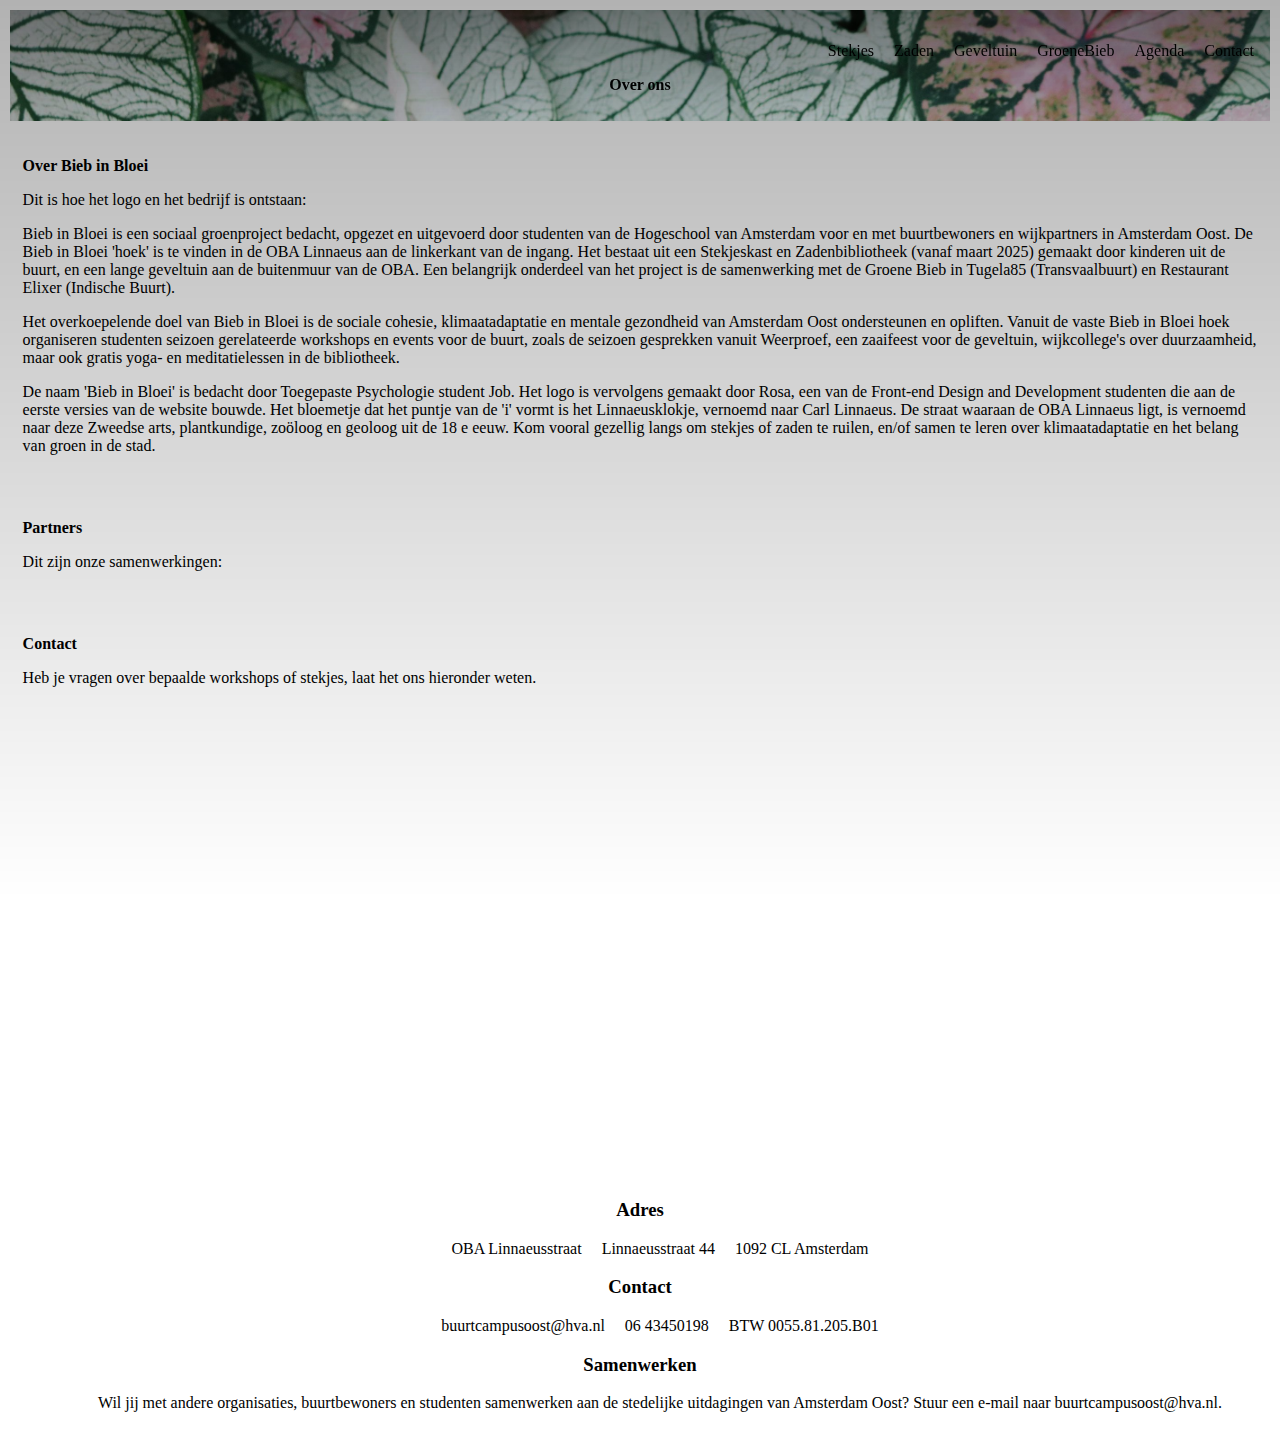
==== index.html @ e72f9a40 "opzetje basic website" ====
<!DOCTYPE html>
<html lang="en">
<head>
    <meta charset="UTF-8">
    <meta name="viewport" content="width=device-width, initial-scale=1.0">
    <title>BiebInBloei</title>
    <link rel="stylesheet" href="https://sidopjescherm.github.io/look-and-feel-styleguide/biebinbloei.css">
    <link rel="stylesheet" href="style.css">
    <link href="https://fonts.googleapis.com/css2?family=Poppins:wght@400;700&display=swap" rel="stylesheet">
</head>

<body>
    <header class="header menu">
        <div class="gradient"></div>
        <nav class="main Navigation">   
            <ul role="menubar">
                <li role="menuitem"><a href="Stekjes">Stekjes</a></li>
                <li role="menuitem"><a href="Zaden">Zaden</a></li>
                <li role="menuitem"><a href="Geveltuin">Geveltuin</a></li>
                <li role="menuitem"><a href="GroeneBieb">GroeneBieb</a></li>
                <li role="menuitem"><a href="Agenda">Agenda</a></li>
                <li role="menuitem"><a href="Contact">Contact</a></li>
            </ul>
        </nav> 
        <h1>Over ons</h1>
    </header>

    <section class="overbiebibbloei">
        <h2>Over Bieb in Bloei</h2>
            <p>Dit is hoe het logo en het bedrijf is ontstaan:</p>
            <p> Bieb in Bloei is een sociaal groenproject bedacht, opgezet en uitgevoerd door studenten van de
                Hogeschool van Amsterdam voor en met buurtbewoners en wijkpartners in Amsterdam Oost.
                De Bieb in Bloei 'hoek' is te vinden in de OBA Linnaeus aan de linkerkant van de ingang. Het bestaat
                uit een Stekjeskast en Zadenbibliotheek (vanaf maart 2025) gemaakt door kinderen uit de buurt, en
                een lange geveltuin aan de buitenmuur van de OBA. Een belangrijk onderdeel van het project is de
                samenwerking met de Groene Bieb in Tugela85 (Transvaalbuurt) en Restaurant Elixer (Indische
                Buurt).
            </p>
                
            <p>
                Het overkoepelende doel van Bieb in Bloei is de sociale cohesie, klimaatadaptatie en mentale
                gezondheid van Amsterdam Oost ondersteunen en opliften. Vanuit de vaste Bieb in Bloei hoek
                organiseren studenten seizoen gerelateerde workshops en events voor de buurt, zoals de seizoen
                gesprekken vanuit Weerproef, een zaaifeest voor de geveltuin, wijkcollege's over duurzaamheid,
                maar ook gratis yoga- en meditatielessen in de bibliotheek.
            </p>

            <p>
                De naam 'Bieb in Bloei' is bedacht door Toegepaste Psychologie student Job. Het logo is vervolgens
                gemaakt door Rosa, een van de Front-end Design and Development studenten die aan de eerste
                versies van de website bouwde. Het bloemetje dat het puntje van de 'i' vormt is het Linnaeusklokje,
                vernoemd naar Carl Linnaeus. De straat waaraan de OBA Linnaeus ligt, is vernoemd naar deze
                Zweedse arts, plantkundige, zoöloog en geoloog uit de 18 e eeuw.
                Kom vooral gezellig langs om stekjes of zaden te ruilen, en/of samen te leren over klimaatadaptatie
                en het belang van groen in de stad.
            </p>
    </section>

    <section class="partners">
        <div class="gradient"></div>
        <h2>Partners</h2>
        <p>Dit zijn onze samenwerkingen:</p>          
    </section>

    <section class="contact">
        <h2>Contact</h2>
            <p>Heb je vragen over bepaalde workshops of stekjes, laat het ons hieronder weten.</p>

        <iframe class="maps" src="https://www.google.com/maps/embed?pb=!1m18!1m12!1m3!1d9221.856965417137!2d4.921635658200837!3d52.35775340364328!2m3!1f0!2f0!3f0!3m2!1i1024!2i768!4f13.1!3m3!1m2!1s0x47c6097132bffcc7%3A0x290544c1d1a9e37c!2sOBA%20Linnaeus!5e0!3m2!1snl!2snl!4v1732531688847!5m2!1snl!2snl" 
            width="600" 
            height="450" 
            style="border: none" 
            allowfullscreen="" 
            loading="lazy" 
            referrerpolicy="no-referrer-when-downgrade">
        </iframe>
       

    </section>

    <footer>
        <section class="adres">
            <h3>Adres</h3>
            <ul>
                <li>OBA Linnaeusstraat</li>
                <li>Linnaeusstraat 44</li>
                <li>1092 CL Amsterdam</li>
            </ul>
        </section>

        <section class="contactgegevens">
            <h3>Contact</h3>
            <ul>
                <li>buurtcampusoost@hva.nl</li>
                <li>06 43450198</li>
                <li>BTW 0055.81.205.B01</li>
            </ul>
        </section>

        <section class="samenwerken">
            <h3>Samenwerken</h3>
            <ul>
                <li>Wil jij met andere organisaties, buurtbewoners en studenten samenwerken aan de stedelijke uitdagingen van
                    Amsterdam Oost? Stuur een e-mail naar buurtcampusoost@hva.nl.</li>
            </ul>
        </section>
    </footer>

    

</body>
</html>
---- style.css ----
/* GRID */
body {
    display: grid;
    /* grid-template-columns:1fr min-content 1fr; */
    margin-inline: auto;

    gap: 10px;

    padding: 0;
    margin: 10px; 
    box-sizing: border-box;
}


/* HEADER */
header { 
    background-image: url(assets/header-overons.jpg); 
    background-repeat: no-repeat;
    background-size: cover;
    text-align: center;
    color: var(--text-color-white);
    background-position: center;
    background-attachment: fixed;
    padding: 1em;
    position: relative;
    margin: 0px;
}

/* HEADER GRADIENT */
.gradient {
    background-image: linear-gradient(to bottom, rgba(0, 0, 0, 0.3), rgba(0, 0, 0, 0));
    height: 100%;
    width: 100%;
    position: absolute;
    top: 0;
    left: 0;
}

/* LIJST NAV BAR */
nav {
    position: relative;
    z-index: 1;
}

ul {
    display: flex;
    justify-content: right;
    gap: 20px;
}

li {
    display: inline;
    text-decoration: none;
    text-align: center;
}

/* LINKS NAV BAR */
a {
    text-decoration: none;
    color: var( --text-color-1);
    font-size: var(--font-size-medium);
    font-family: var(--font-text-bold);
    cursor: pointer;
    position: relative;
 }

/* LINKS NAV BAR ON HOVER */
a:hover {
    color: var(--section-color-4);
}


/* TEKST */
h1{
    font-family: var(--font-text-bold);
    color: var(--text-color-1);
    font-size: var(--font-size-X-large);
    position: relative;
    z-index: 1;
}

h2 {
    text-align: left;
    font-family: var(--font-text-bold);
    color: var(--text-color-1);
    font-size: var(--font-size-X-large);
    font-weight: bold;
}


/* SECTIONS */
.overbiebibbloei {
    background-color: var(--section-color-5);
    border-radius: var(--radius-card);
    padding: 1%;
    color: var( --text-color-1);
    font-size: var(--font-size-medium);
    font-family: var(--font-text-bold);
}

.partners {
    background-color: var(--section-color-3);
    border-radius: var(--radius-card);
    padding: 1%;
    color: var( --text-color-1);
    font-size: var(--font-size-medium);
    font-family: var(--font-text-bold);
}

.contact {
    background-color: var(--section-color-4);
    border-radius: var(--radius-card);
    padding: 1%;
    color: var( --text-color-1);
    font-size: var(--font-size-medium);
    font-family: var(--font-text-bold);
}

.maps {
    border-radius: var(--radius-card);
    outline-color: var(--section-color-3);
    outline-width: 2em;
    justify-content: right;
}


/* FOOTER */
footer{
    background-color: var(--section-color-2);
    color: var( --text-color-5);
    font-size: var(--font-size-medium);
    font-family: var(--font-text-bold);
}

.adres {
    text-align: center;
    justify-self: center;
}

.contactgegevens {
    text-align: center;
    justify-self: center;
}

.samenwerken {
    text-align: center;
    justify-self: center;
}
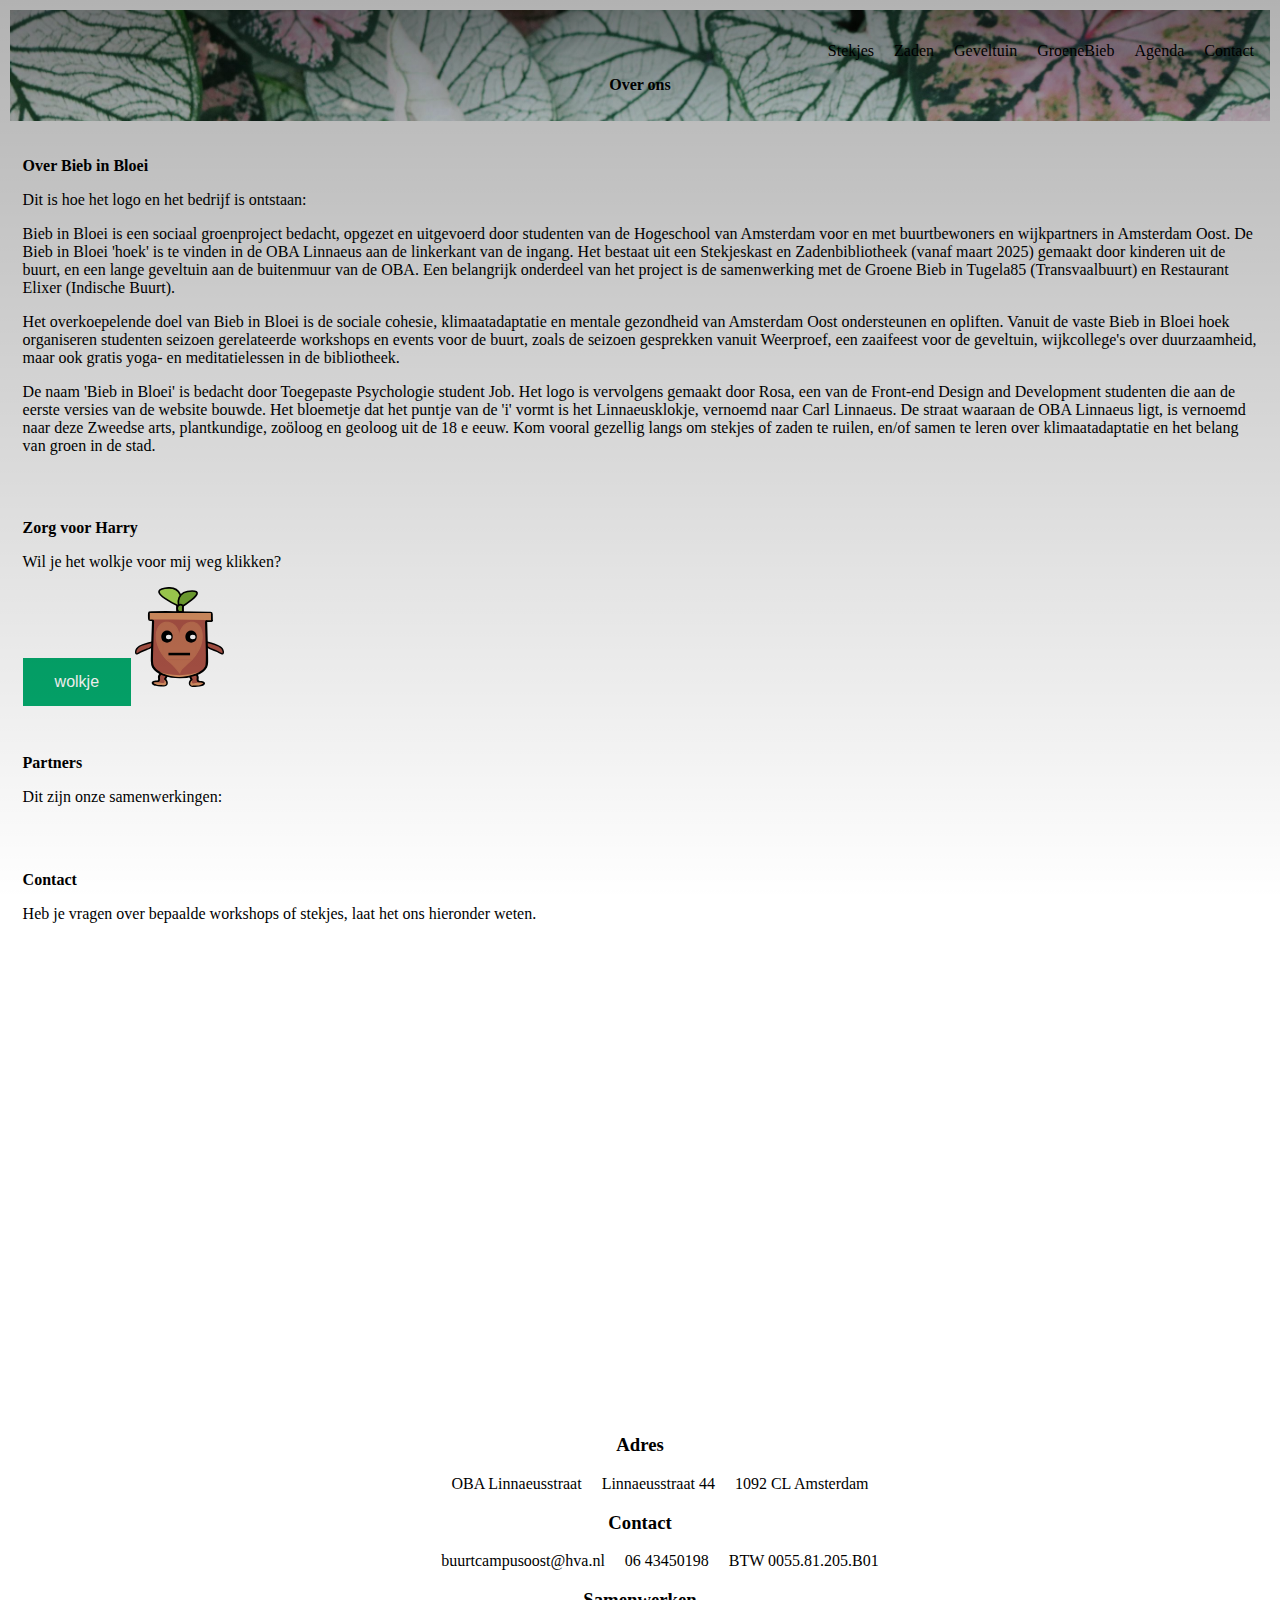
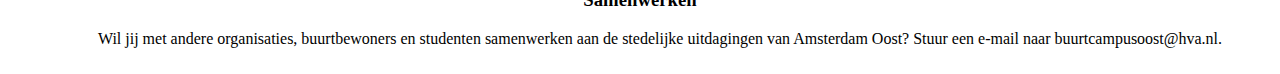
==== commit ee69aad8: "zorg voor harry toegevoegd" ====
--- a/index.html
+++ b/index.html
@@ -22,11 +22,11 @@
                 <li role="menuitem"><a href="Contact">Contact</a></li>
             </ul>
         </nav> 
-        <h1>Over ons</h1>
+        <h1 class="h1">Over ons</h1>
     </header>
 
     <section class="overbiebibbloei">
-        <h2>Over Bieb in Bloei</h2>
+        <h2 class="h2">Over Bieb in Bloei</h2>
             <p>Dit is hoe het logo en het bedrijf is ontstaan:</p>
             <p> Bieb in Bloei is een sociaal groenproject bedacht, opgezet en uitgevoerd door studenten van de
                 Hogeschool van Amsterdam voor en met buurtbewoners en wijkpartners in Amsterdam Oost.
@@ -54,6 +54,13 @@
                 Kom vooral gezellig langs om stekjes of zaden te ruilen, en/of samen te leren over klimaatadaptatie
                 en het belang van groen in de stad.
             </p>
+    </section>
+
+    <section class="zorgvoorharry">
+        <h2>Zorg voor Harry</h2>
+            <p>Wil je het wolkje voor mij weg klikken?</p>
+            <button class="groeispurt">wolkje</button>
+            <img src="harry/Origineel-Harry-2.0.svg"    width="auto" height="100em">
     </section>
 
     <section class="partners">
--- a/style.css
+++ b/style.css
@@ -83,7 +83,7 @@
     text-align: left;
     font-family: var(--font-text-bold);
     color: var(--text-color-1);
-    font-size: var(--font-size-X-large);
+    font-size: var(--font-size-large);
     font-weight: bold;
 }
 
@@ -96,6 +96,15 @@
     color: var( --text-color-1);
     font-size: var(--font-size-medium);
     font-family: var(--font-text-bold);
+}
+
+.zorgvoorharry {
+    background-color: var(--section-color-2);
+    border-radius: var(--radius-card);
+    padding: 1%;
+    color: var( --text-color-4);
+    font-size: var(--font-size-medium);
+    font-family: var(--font-text-bold);   
 }
 
 .partners {
@@ -116,6 +125,19 @@
     font-family: var(--font-text-bold);
 }
 
+/* BUTTON LAAT HERRY GROEIEN */
+.groeispurt {
+    background-color: #04AA6D;
+    border: none;
+    color: white;
+    padding: 15px 32px;
+    text-align: center;
+    text-decoration: none;
+    display: inline-block;
+    font-size: 16px;
+  }
+
+/* GOOGLE MAPS INPUT */
 .maps {
     border-radius: var(--radius-card);
     outline-color: var(--section-color-3);
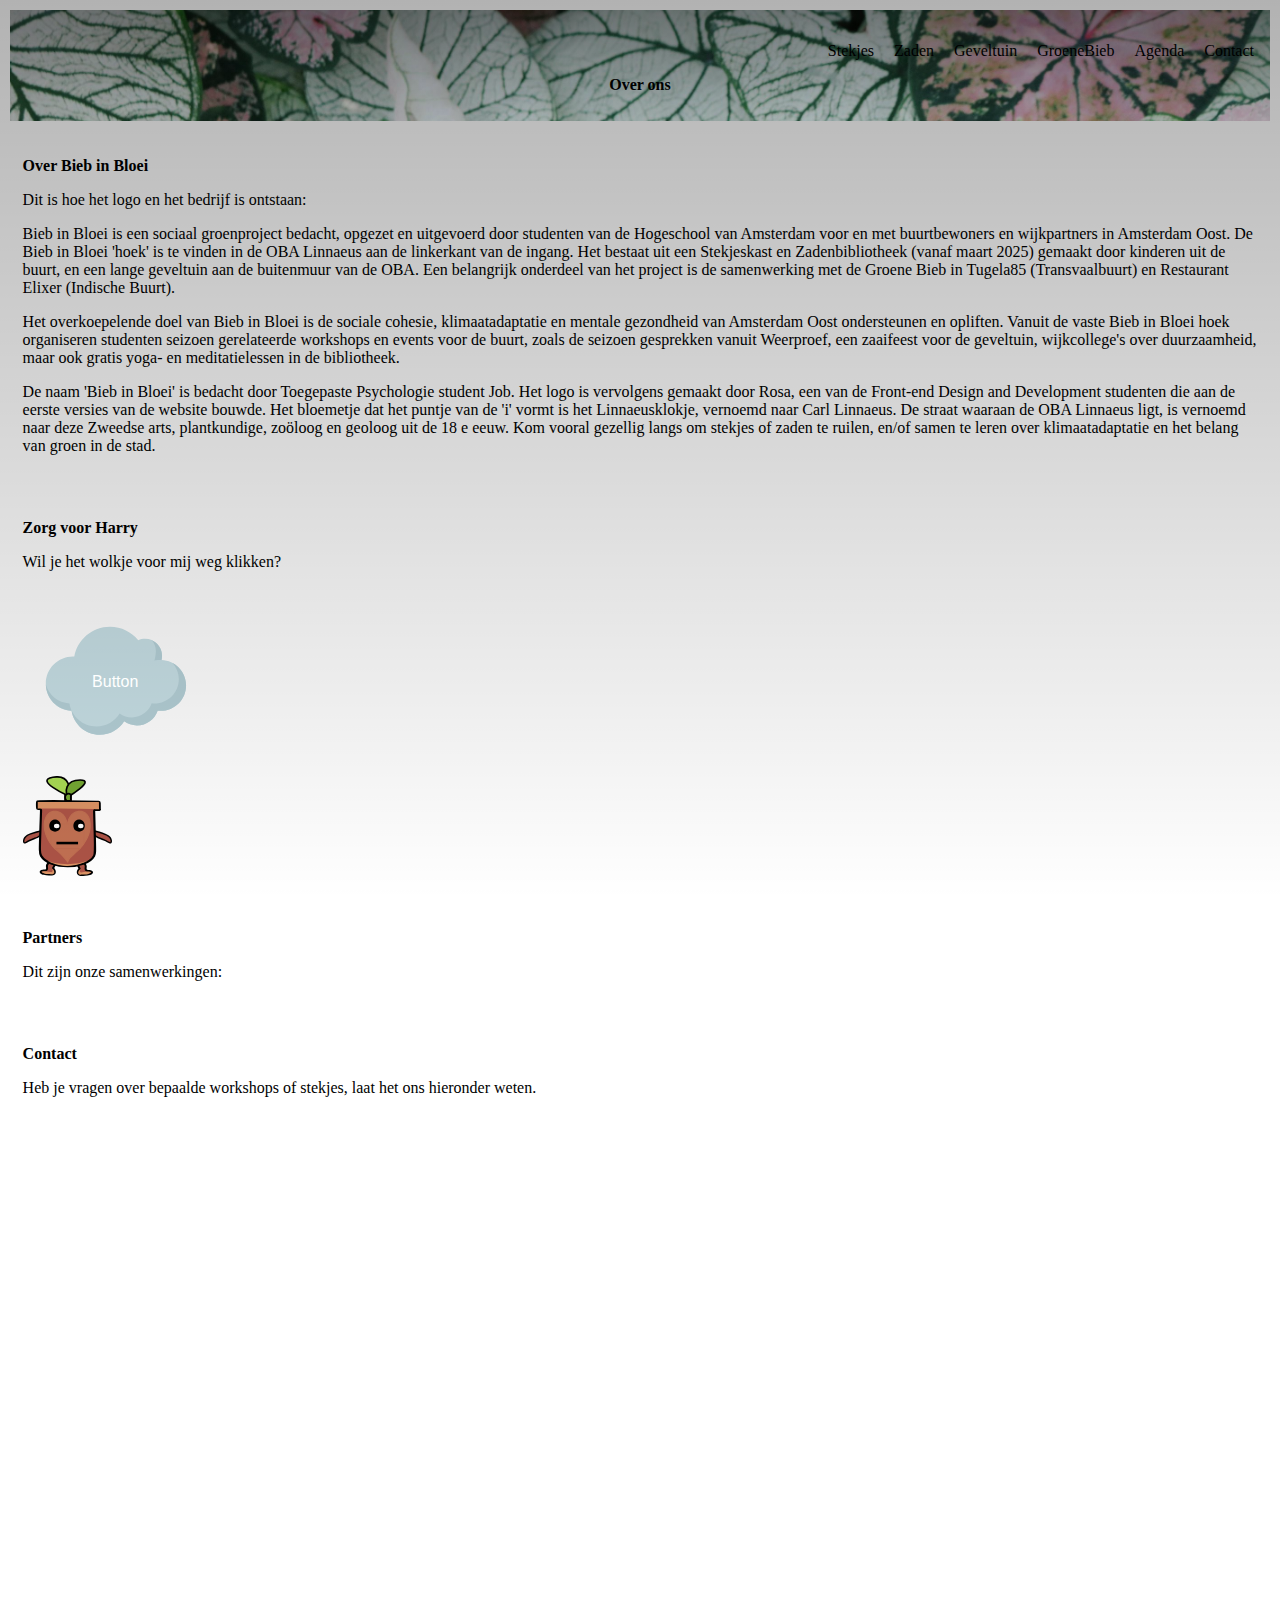
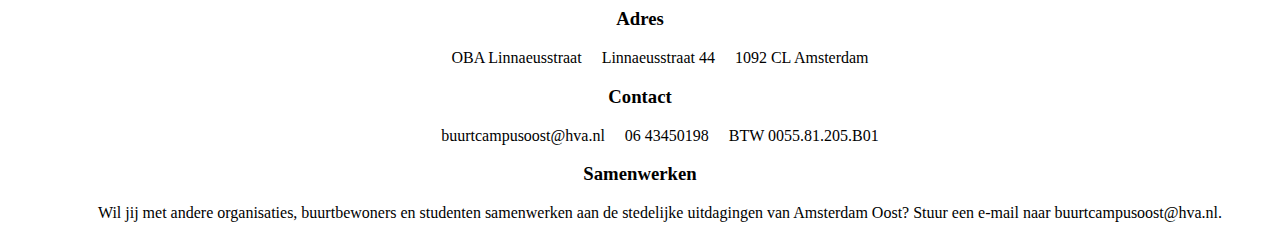
==== commit b1854dce: "button harry laten groeien werkt" ====
--- a/index.html
+++ b/index.html
@@ -6,6 +6,7 @@
     <title>BiebInBloei</title>
     <link rel="stylesheet" href="https://sidopjescherm.github.io/look-and-feel-styleguide/biebinbloei.css">
     <link rel="stylesheet" href="style.css">
+    <script src="assets/main.js" defer></script>
     <link href="https://fonts.googleapis.com/css2?family=Poppins:wght@400;700&display=swap" rel="stylesheet">
 </head>
 
@@ -59,8 +60,35 @@
     <section class="zorgvoorharry">
         <h2>Zorg voor Harry</h2>
             <p>Wil je het wolkje voor mij weg klikken?</p>
-            <button class="groeispurt">wolkje</button>
-            <img src="harry/Origineel-Harry-2.0.svg"    width="auto" height="100em">
+                <div class="container">
+                    <button class="groeispurt">Button</button>
+                    <!-- <img src="assets/wolk.svg" alt="wolk"> -->
+                    <svg xmlns="http://www.w3.org/2000/svg" version="1.1" viewBox="0 0 2200 2200">
+                        <defs>
+                          <style>
+                            .cls-1 {
+                              fill: #c7dfe5;
+                            }
+                      
+                            .cls-2 {
+                              fill: #b4cfd6;
+                            }
+                          </style>
+                        </defs>
+                        <!-- Generator: Adobe Illustrator 28.7.3, SVG Export Plug-In . SVG Version: 1.2.0 Build 164)  -->
+                        <g>
+                          <g id="Objects">
+                            <g>
+                              <path class="cls-1" d="M1645.3,867.05c4.08-15.96,6.25-32.68,6.25-49.91,0-111.03-90-201.03-201.03-201.03-28.89,0-56.35,6.11-81.17,17.08-78.97-98.27-200.14-161.18-336.02-161.18-212.04,0-388.31,153.17-424.2,354.9-5.32-.26-10.67-.4-16.05-.4-177.88,0-322.08,144.2-322.08,322.08s135.34,313.05,305.53,321.66c26.02,161.99,166.42,285.75,335.75,285.75,122.14,0,229.23-64.4,289.2-161.09,42.76,30.64,95.15,48.69,151.77,48.69,113.98,0,210.87-73.12,246.36-175,11.6,1.35,23.4,2.07,35.37,2.07,166.74,0,301.91-135.17,301.91-301.91s-129.63-296.27-291.58-301.71Z"/>
+                              <path class="cls-2" d="M1578.13,759.55c0-48.75-18.18-93.25-48.12-127.11,71.49,30.81,121.54,101.91,121.54,184.7,0,1.33.13,23.57-6.25,49.91,0,0-59.17-1.49-84.12,6.34,13.73-49.18,16.95-97.39,16.95-113.84Z"/>
+                              <path class="cls-2" d="M1936.88,1168.76c0,166.74-135.17,301.91-301.9,301.91-11.97,0-23.77-.72-35.37-2.08-35.49,101.89-132.38,175.01-246.36,175.01-56.62,0-109.01-18.05-151.77-48.69-59.97,96.69-167.06,161.09-289.2,161.09-169.33,0-309.74-123.76-335.76-285.75-166.87-8.45-300.24-143.92-305.36-311.65,34.72,124.87,146.26,217.76,280.51,224.56,24.84,154.67,158.9,272.84,320.58,272.84,116.63,0,218.88-61.49,276.14-153.81,40.83,29.25,90.85,46.48,144.91,46.48,108.84,0,201.35-69.81,235.24-167.09,11.08,1.29,22.34,1.98,33.77,1.98,159.2,0,288.27-129.07,288.27-288.27,0-74.51-28.27-142.42-74.67-193.57,95.74,50.62,160.97,151.21,160.97,267.04Z"/>
+                            </g>
+                          </g>
+                        </g>
+                      </svg>
+                </div>
+            <!-- <button class="groeispurt">wolkje</button> -->
+            <img class="harry-img" src="harry/Origineel-Harry-2.0.svg"    width="auto" height="100em">
     </section>
 
     <section class="partners">
--- a/style.css
+++ b/style.css
@@ -3,7 +3,6 @@
     display: grid;
     /* grid-template-columns:1fr min-content 1fr; */
     margin-inline: auto;
-
     gap: 10px;
 
     padding: 0;
@@ -125,8 +124,60 @@
     font-family: var(--font-text-bold);
 }
 
-/* BUTTON LAAT HERRY GROEIEN */
-.groeispurt {
+/* BUTTON LAAT HARRY GROEIEN */
+/* Container to position the button. Adjust the width as needed */
+.container {
+    position: relative;
+    width: 15%;
+  }
+  
+  /* Make the image responsive */
+  .container img {
+    width: 100%;
+    height: auto;
+  }
+  
+  /* Style the button and place it in the middle of the container/image */
+  .container .groeispurt {
+    position: absolute;
+    top: 50%;
+    left: 50%;
+    transform: translate(-50%, -50%);
+    -ms-transform: translate(-50%, -50%);
+    background-color: transparent;
+    color: white;
+    font-size: 16px;
+    padding: 12px 24px;
+    border: none;
+    cursor: pointer;
+    border-radius: 5px;
+    z-index: 1;
+
+    + svg {
+        pointer-events: none;
+        transition: transform .45s ease-out;
+    }
+  }
+  
+
+  .container .groeispurt:hover + svg {
+    transform: scale(1.2);
+  }
+
+
+.harrygroeien {
+    animation-name: groeienvanharry;
+    animation-duration: 1s;
+
+}
+
+@keyframes groeienvanharry {
+    0%      {transform: scale(0);}
+    100%    {transform: scale(2);}
+}
+
+
+/* .groeispurt {
     background-color: #04AA6D;
     border: none;
     color: white;
@@ -135,7 +186,8 @@
     text-decoration: none;
     display: inline-block;
     font-size: 16px;
-  }
+  } */
+
 
 /* GOOGLE MAPS INPUT */
 .maps {
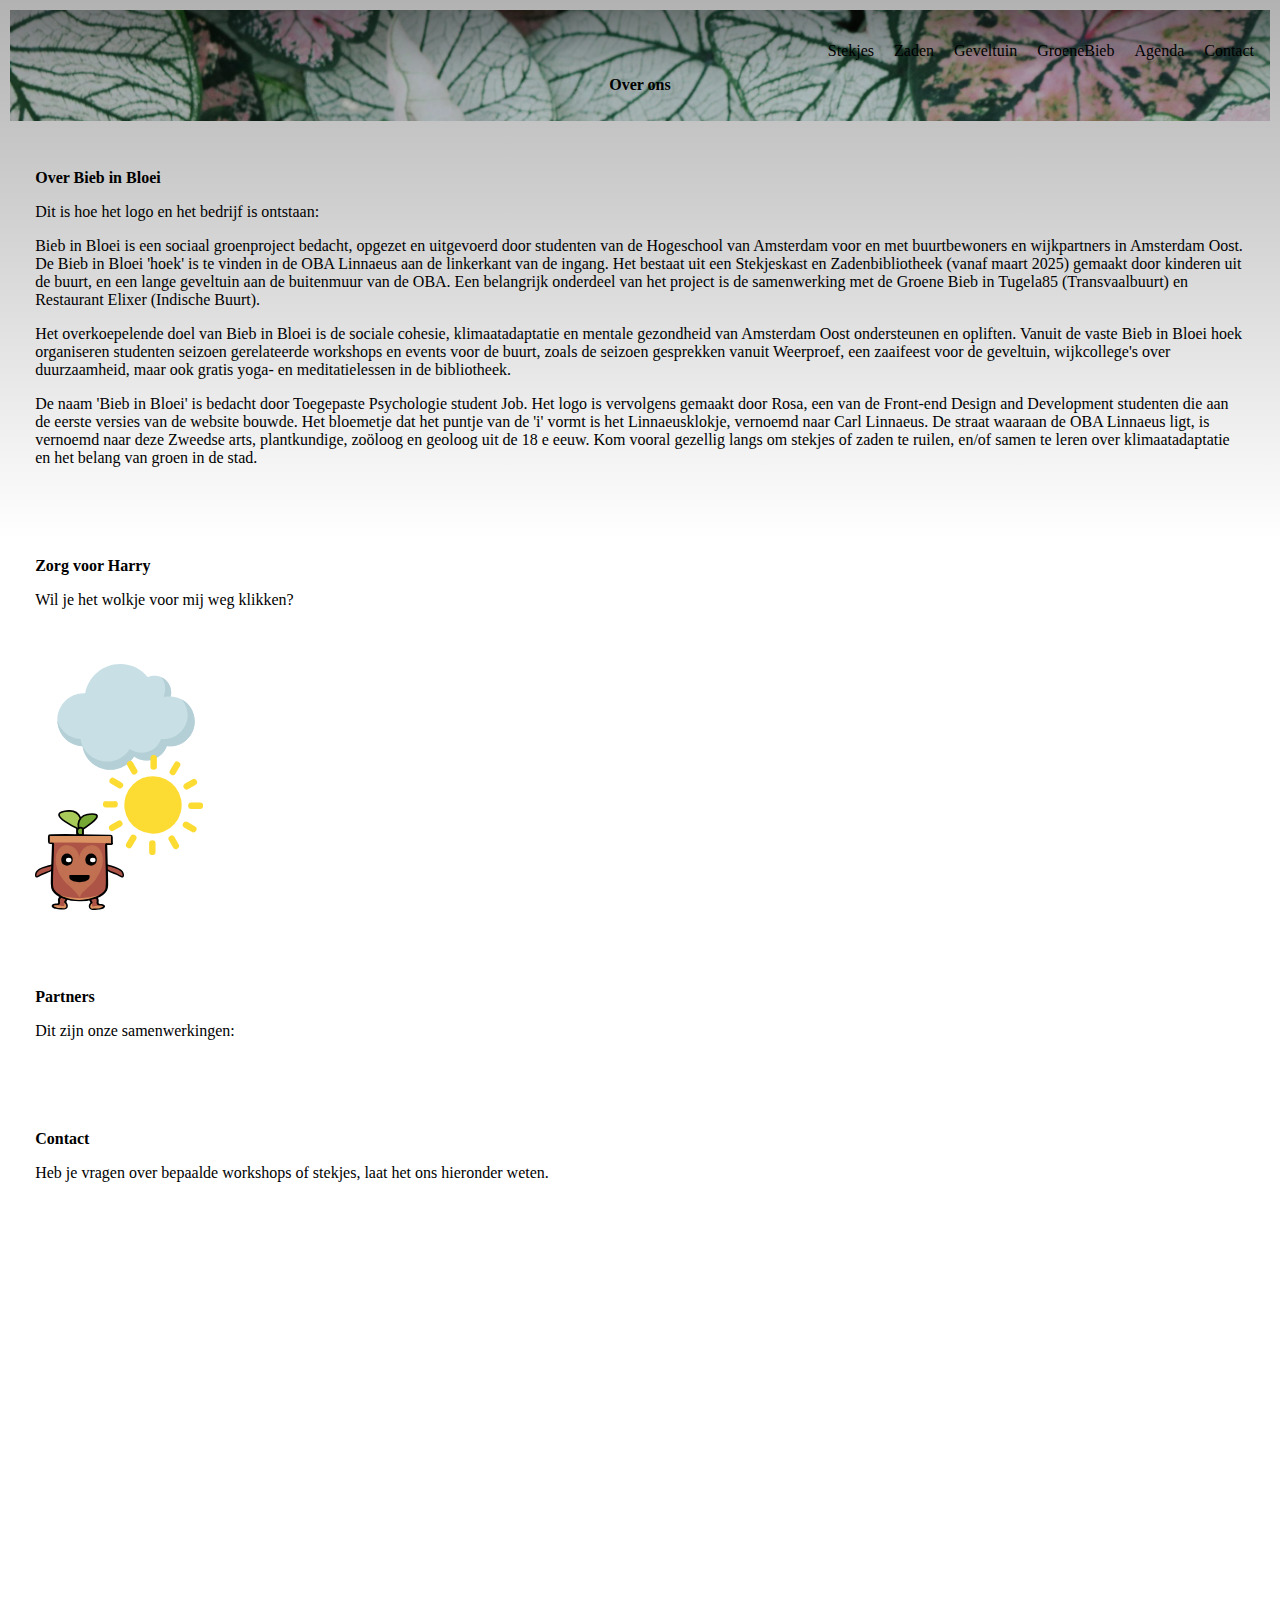
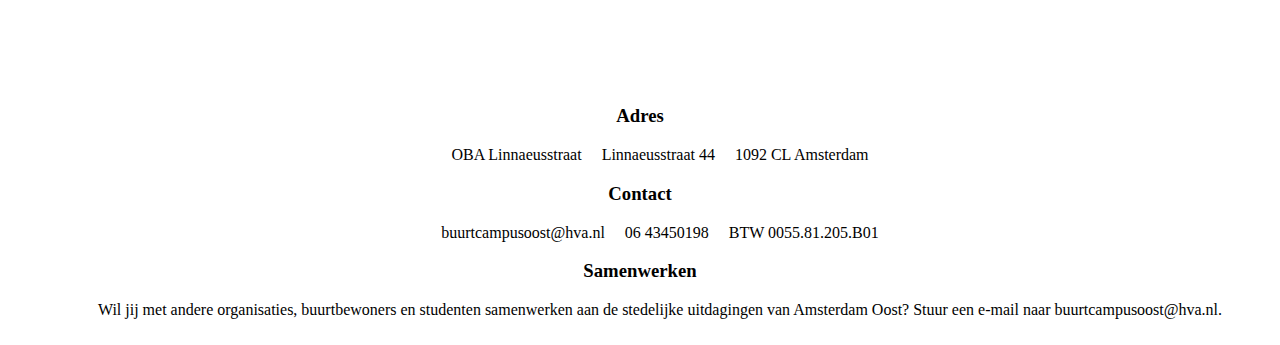
==== commit de53fc4d: "zonnetje toegevoegd" ====
--- a/index.html
+++ b/index.html
@@ -61,9 +61,8 @@
         <h2>Zorg voor Harry</h2>
             <p>Wil je het wolkje voor mij weg klikken?</p>
                 <div class="container">
-                    <button class="groeispurt">Button</button>
-                    <!-- <img src="assets/wolk.svg" alt="wolk"> -->
-                    <svg xmlns="http://www.w3.org/2000/svg" version="1.1" viewBox="0 0 2200 2200">
+                    <button class="groeispurt"></button>
+                    <svg class="harry-svg" xmlns="http://www.w3.org/2000/svg" version="1.1" viewBox="0 0 2200 2200">
                         <defs>
                           <style>
                             .cls-1 {
@@ -87,8 +86,8 @@
                         </g>
                       </svg>
                 </div>
-            <!-- <button class="groeispurt">wolkje</button> -->
-            <img class="harry-img" src="harry/Origineel-Harry-2.0.svg"    width="auto" height="100em">
+            <img class="zonnetje" src="assets/sun-color-icon.svg" width="auto" height="100em">
+            <img class="harry-img" src="harry/blije Harry.svg"    width="auto" height="100em">
     </section>
 
     <section class="partners">
--- a/style.css
+++ b/style.css
@@ -8,6 +8,7 @@
     padding: 0;
     margin: 10px; 
     box-sizing: border-box;
+    height: 100%;
 }
 
 
@@ -22,13 +23,13 @@
     background-attachment: fixed;
     padding: 1em;
     position: relative;
-    margin: 0px;
+    margin: 0%;
 }
 
 /* HEADER GRADIENT */
 .gradient {
     background-image: linear-gradient(to bottom, rgba(0, 0, 0, 0.3), rgba(0, 0, 0, 0));
-    height: 100%;
+    height: 60%;
     width: 100%;
     position: absolute;
     top: 0;
@@ -88,6 +89,10 @@
 
 
 /* SECTIONS */
+section {
+    margin: 1%;
+}
+
 .overbiebibbloei {
     background-color: var(--section-color-5);
     border-radius: var(--radius-card);
@@ -103,26 +108,10 @@
     padding: 1%;
     color: var( --text-color-4);
     font-size: var(--font-size-medium);
-    font-family: var(--font-text-bold);   
-}
-
-.partners {
-    background-color: var(--section-color-3);
-    border-radius: var(--radius-card);
-    padding: 1%;
-    color: var( --text-color-1);
-    font-size: var(--font-size-medium);
-    font-family: var(--font-text-bold);
-}
-
-.contact {
-    background-color: var(--section-color-4);
-    border-radius: var(--radius-card);
-    padding: 1%;
-    color: var( --text-color-1);
-    font-size: var(--font-size-medium);
-    font-family: var(--font-text-bold);
-}
+    font-family: var(--font-text-bold);  
+    position: relative;
+}
+
 
 /* BUTTON LAAT HARRY GROEIEN */
 /* Container to position the button. Adjust the width as needed */
@@ -130,6 +119,10 @@
     position: relative;
     width: 15%;
   }
+
+.harrysvg{
+    z-index: 1;
+}
   
   /* Make the image responsive */
   .container img {
@@ -150,7 +143,6 @@
     padding: 12px 24px;
     border: none;
     cursor: pointer;
-    border-radius: 5px;
     z-index: 1;
 
     + svg {
@@ -160,34 +152,64 @@
   }
   
 
+/* Wolk groeit iets op n hover */
   .container .groeispurt:hover + svg {
     transform: scale(1.2);
   }
 
 
+/* Animatie Harry groeit */
 .harrygroeien {
     animation-name: groeienvanharry;
     animation-duration: 1s;
-
+    animation-iteration-count: 1;
+    animation-fill-mode: forwards;
+    transition: ease-in-out;
 }
 
 @keyframes groeienvanharry {
     0%      {transform: scale(0);}
-    100%    {transform: scale(2);}
-}
-
-
-/* .groeispurt {
-    background-color: #04AA6D;
-    border: none;
-    color: white;
-    padding: 15px 32px;
-    text-align: center;
-    text-decoration: none;
-    display: inline-block;
-    font-size: 16px;
-  } */
-
+    100%    {transform: scale(2);  transform-origin: bottom left;}
+}
+
+
+/* Animatie wolk naar rechts */
+.wolkrechts {
+    animation-name: wolkschuif;
+    animation-duration: 2s;
+    animation-iteration-count: 1;
+    animation-fill-mode: forwards;
+}
+
+@keyframes wolkschuif {
+    0%      {transform: translateX(0em);}
+    100%    {transform: translateX(8em);}
+}
+
+.zonnetje {
+    position: absolute;
+    top: 14em;
+    left: 5em; 
+}
+
+
+.partners {
+    background-color: var(--section-color-3);
+    border-radius: var(--radius-card);
+    padding: 1%;
+    color: var( --text-color-1);
+    font-size: var(--font-size-medium);
+    font-family: var(--font-text-bold);
+}
+
+.contact {
+    background-color: var(--section-color-4);
+    border-radius: var(--radius-card);
+    padding: 1%;
+    color: var( --text-color-1);
+    font-size: var(--font-size-medium);
+    font-family: var(--font-text-bold);
+}
 
 /* GOOGLE MAPS INPUT */
 .maps {
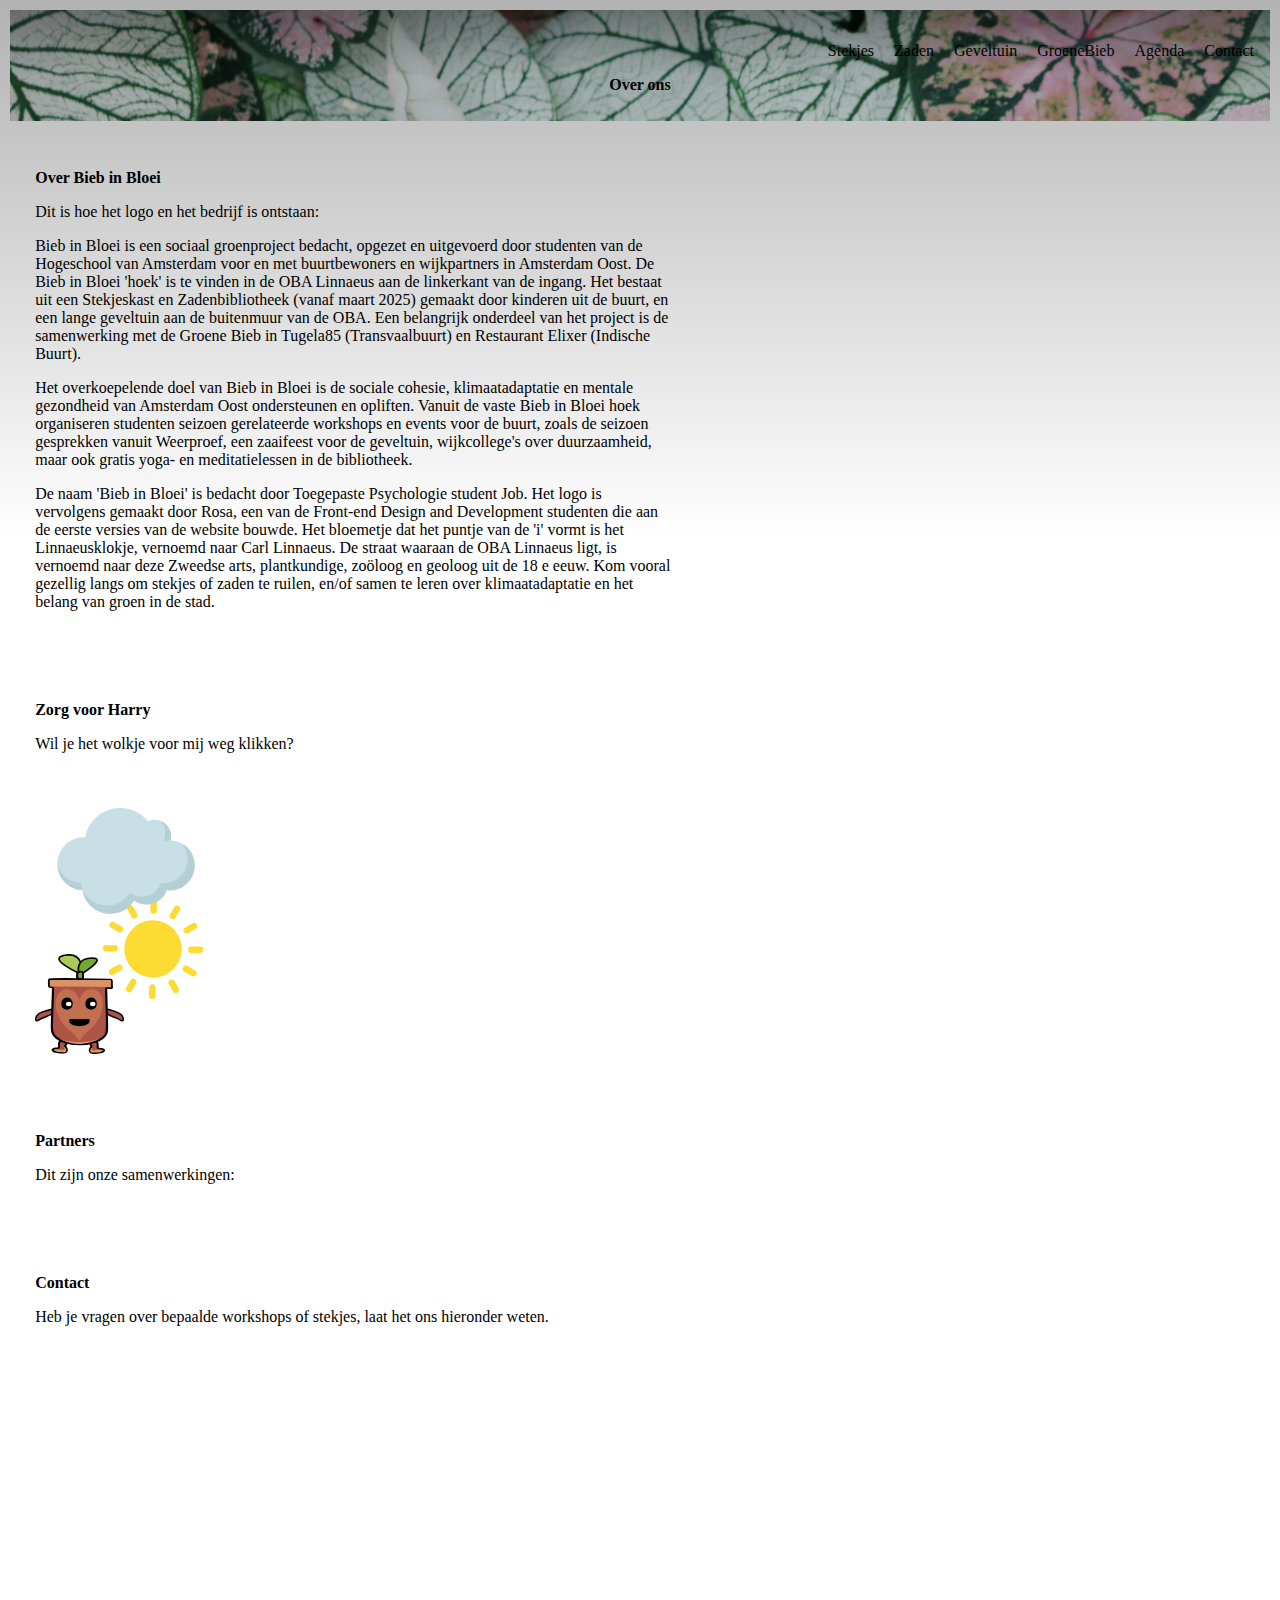
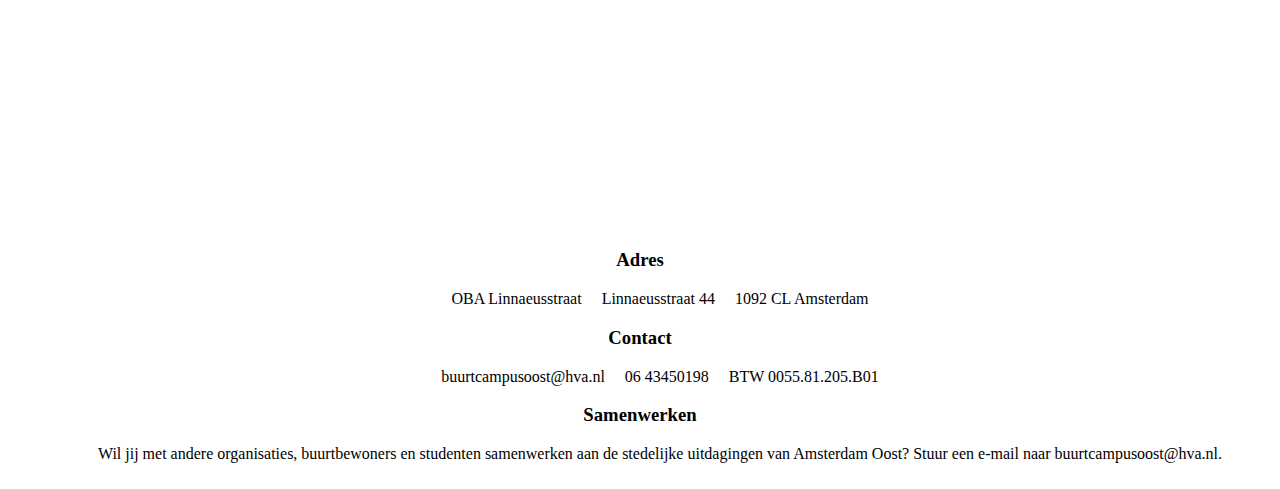
==== commit 670a0435: "zon voor de wolk" ====
--- a/index.html
+++ b/index.html
@@ -55,6 +55,7 @@
                 Kom vooral gezellig langs om stekjes of zaden te ruilen, en/of samen te leren over klimaatadaptatie
                 en het belang van groen in de stad.
             </p>
+            
     </section>
 
     <section class="zorgvoorharry">
--- a/style.css
+++ b/style.css
@@ -87,6 +87,10 @@
     font-weight: bold;
 }
 
+p {
+    max-width: 80ch;
+}
+
 
 /* SECTIONS */
 section {
@@ -100,7 +104,10 @@
     color: var( --text-color-1);
     font-size: var(--font-size-medium);
     font-family: var(--font-text-bold);
-}
+    /* max-width: 70ch; */
+}
+
+
 
 .zorgvoorharry {
     background-color: var(--section-color-2);
@@ -118,6 +125,7 @@
 .container {
     position: relative;
     width: 15%;
+    z-index: 1;
   }
 
 .harrysvg{
@@ -183,13 +191,14 @@
 
 @keyframes wolkschuif {
     0%      {transform: translateX(0em);}
-    100%    {transform: translateX(8em);}
+    100%    {transform: translateX(10vw);}
 }
 
 .zonnetje {
     position: absolute;
     top: 14em;
     left: 5em; 
+    z-index: 0;
 }
 
 
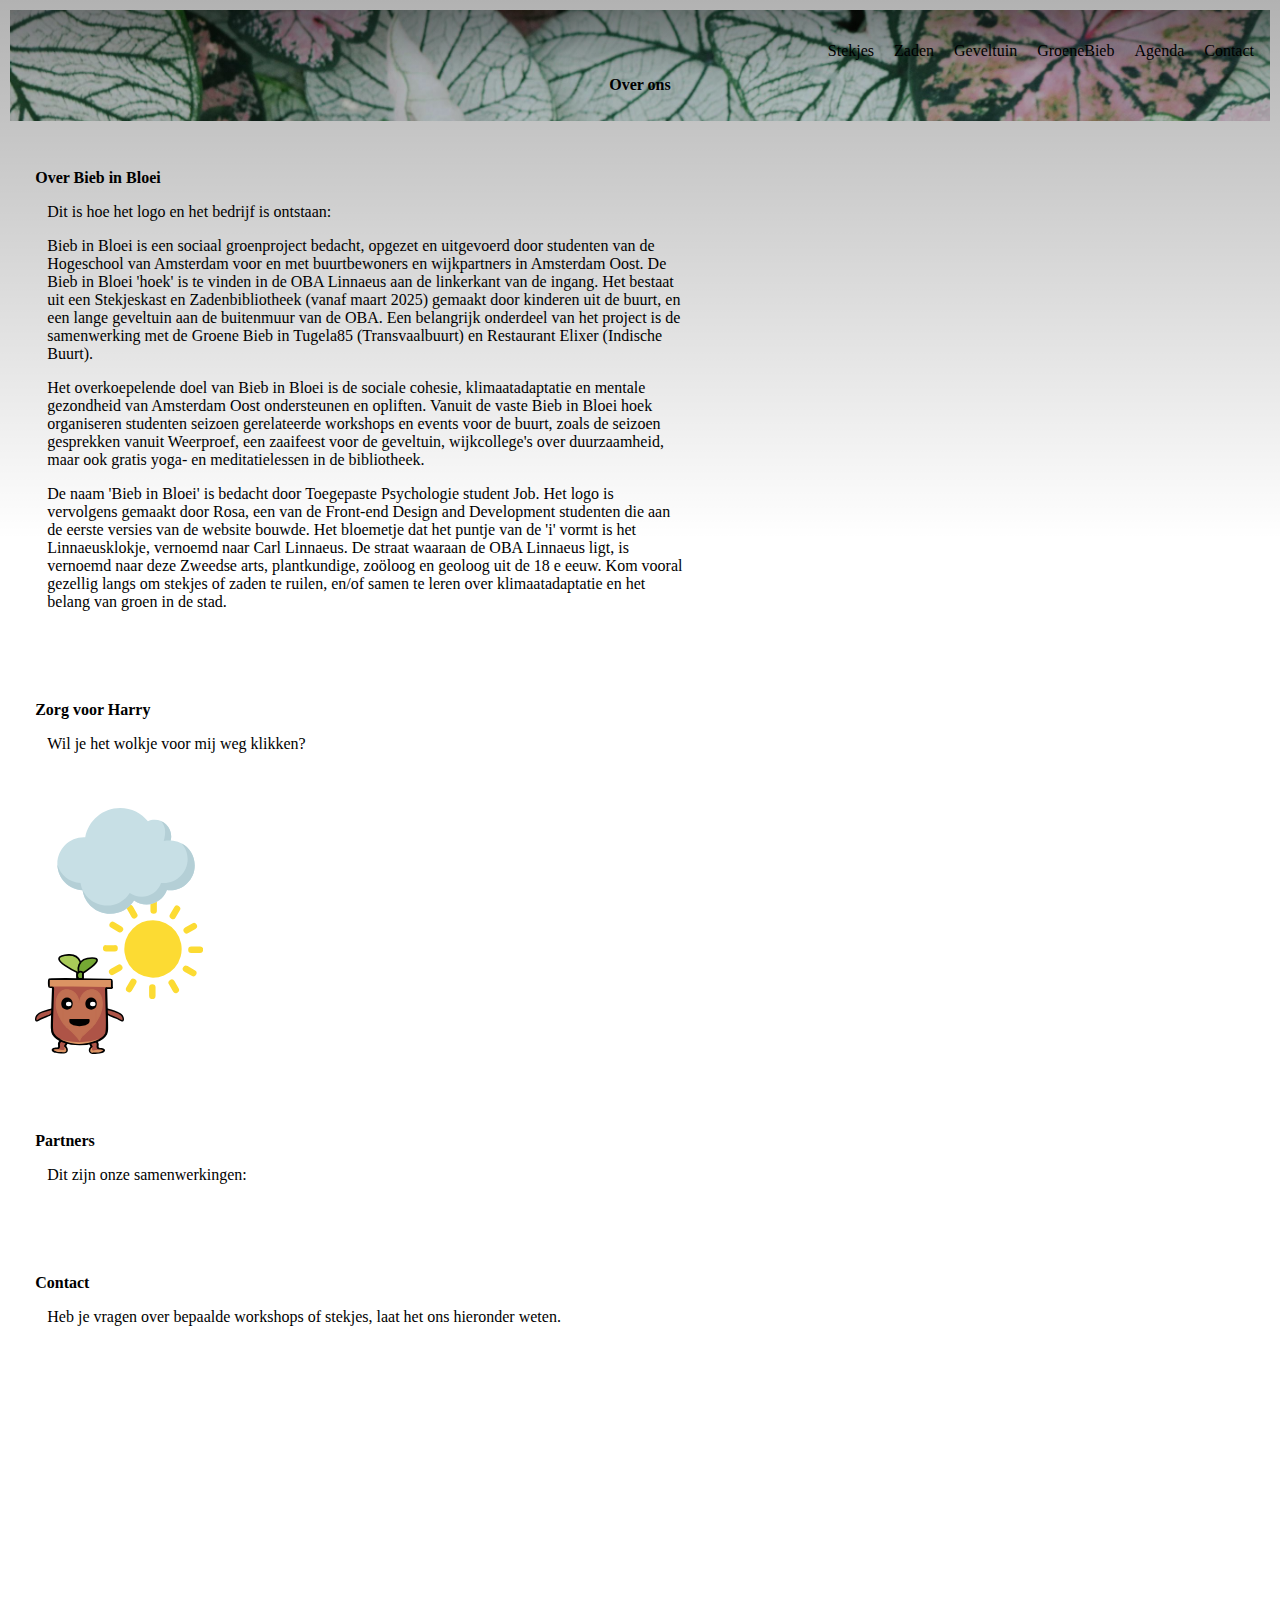
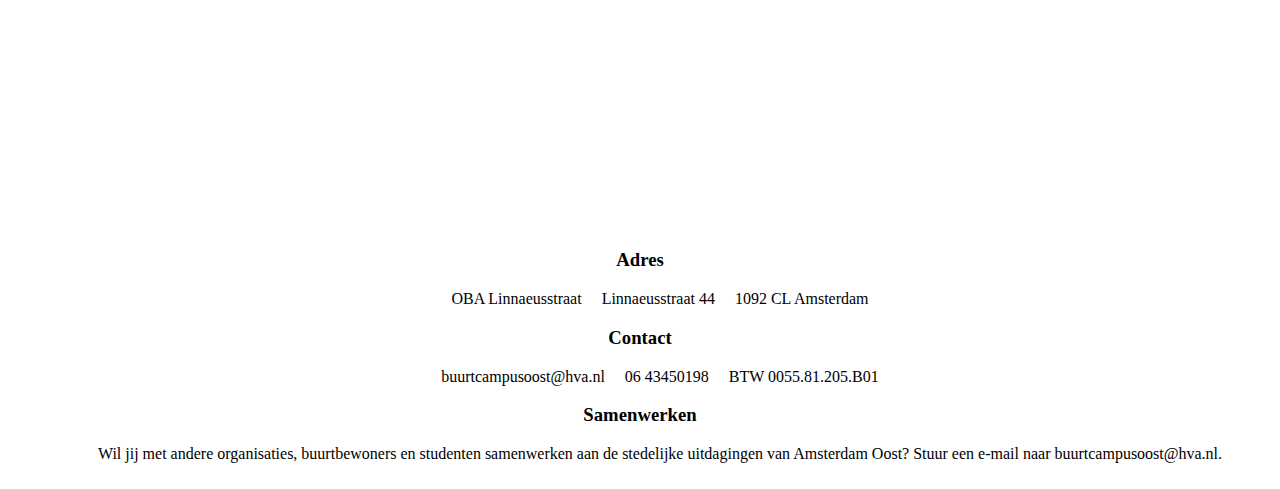
==== commit a2f65e0b: "laats geupdate" ====
--- a/index.html
+++ b/index.html
@@ -118,7 +118,7 @@
             <h3>Adres</h3>
             <ul>
                 <li>OBA Linnaeusstraat</li>
-                <li>Linnaeusstraat 44</li>
+                <li>Linnaeusstraat 44</li> 
                 <li>1092 CL Amsterdam</li>
             </ul>
         </section>
--- a/style.css
+++ b/style.css
@@ -23,7 +23,7 @@
     background-attachment: fixed;
     padding: 1em;
     position: relative;
-    margin: 0%;
+    margin-top: 0%;
 }
 
 /* HEADER GRADIENT */
@@ -89,6 +89,7 @@
 
 p {
     max-width: 80ch;
+    margin-left: 1%;
 }
 
 
@@ -170,13 +171,13 @@
 .harrygroeien {
     animation-name: groeienvanharry;
     animation-duration: 1s;
-    animation-iteration-count: 1;
     animation-fill-mode: forwards;
     transition: ease-in-out;
+    animation-delay: 0.3s;
 }
 
 @keyframes groeienvanharry {
-    0%      {transform: scale(0);}
+    0%      {transform: scale();}
     100%    {transform: scale(2);  transform-origin: bottom left;}
 }
 
